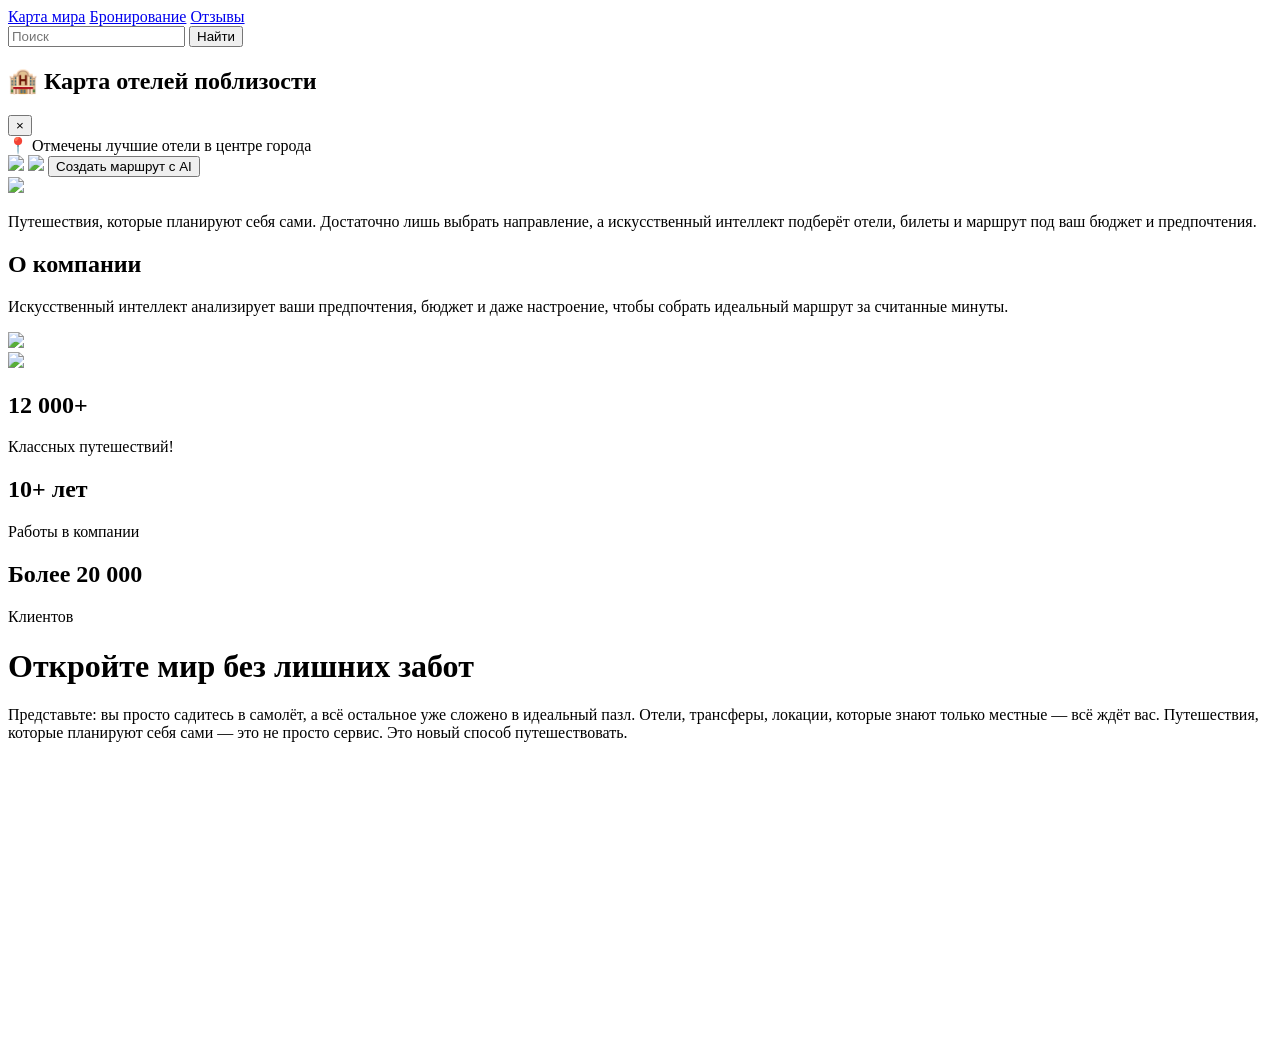
==== index-mane.html @ 5ac1b75c "Add files via upload" ====
<!DOCTYPE html>
<html lang="ru">
<head>
    <meta charset="UTF-8">
    <meta name="viewport" content="width=device-width, initial-scale=1.0, user-scalable=no">
    <title>Главная - Карта отелей</title>
    <link href="https://fonts.googleapis.com/css2?family=Arsenal+SC:ital,wght@0,400;0,700;1,400;1,700&family=Comfortaa:wght@300..700&family=Mulish:ital,wght@0,200..1000;1,200..1000&family=Raleway:ital,wght@0,100..900;1,100..900&family=Work+Sans:ital,wght@0,100..900;1,100..900&display=swap" rel="stylesheet">
    <link rel="stylesheet" href="https://unpkg.com/leaflet@1.9.4/dist/leaflet.css" />
    <link rel="stylesheet" href="/style.css-mane/style-mane.css" />
</head>
<body>
    <header>
        <div class="head">
            <div class="nav-links">
                <a href="#" id="worldMapBtn">Карта мира</a>
                <a href="#">Бронирование</a>
                <a href="#">Отзывы</a>
                <a href="/" class="logo-link">
                    <img class="name" src="/img/Name (1).svg" alt="Logo" onerror="this.style.display='none'">
                </a>
            </div>
            <div class="search-container">
                <input type="text" class="search-input" id="searchInput" placeholder="Поиск">
                <button class="search-button" id="searchButton">Найти</button>
            </div>
        </div>
    </header>
    <div id="modalMap" class="modal-overlay">
        <div class="modal-container">
            <div class="modal-header">
                <h2>🏨 Карта отелей поблизости</h2>
                <button class="close-modal" id="closeModalBtn">&times;</button>
            </div>
            <div id="hotelMap"></div>
            <div class="map-footer">
                📍 Отмечены лучшие отели в центре города
            </div>
        </div>
    </div>
    <mane>
 <div class="travel">
  <img class="bg-image" src="/img/image 2 (2).png">
  <img class="overlay-image" src="/img/Rectangle 5.png">
  <button class="ai-button">Создать маршрут с AI</button>
  <div class="travel1">
    <img class="t" src="/img/Group 42.png">
</div>
<p class="abz">Путешествия, которые планируют себя сами. Достаточно лишь выбрать направление, а искусственный интеллект подберёт отели, билеты и маршрут под ваш бюджет и предпочтения.</p>
</div>
<div class="company">
    <h2 class="comp">О компании</h2>
    <p class="comp1">Искусственный интеллект анализирует ваши предпочтения, бюджет и даже настроение, чтобы собрать идеальный маршрут за считанные минуты.</p>
    <img class="klas" src="/img/Rectangle 13.png">
</div>
<div class="chet">
    <img class="rlas" src="/img/Group 43.png">
    <div class="chet1">
    <h2 class="tra">12 000+</h2>
    <p class="sdf">Классных путешествий!</p>
    </div>
    <div class="chet2">
    <h2 class="tra">10+ лет</h2>
    <p class="sdf">Работы  в компании</p>
    </div>
    <div class="chet3">
    <h2 class="tra">Более 20 000</h2>
    <p class="sdf">Клиентов</p>
    </div>
</div>
<div class="conter">
    <h1 class="ter">Откройте мир без лишних забот</h1>
    <p class="ty">Представьте: вы просто садитесь в самолёт, а всё остальное уже сложено в идеальный пазл. Отели, трансферы, локации, которые знают только местные — всё ждёт вас.
Путешествия, которые планируют себя сами — это не просто сервис. Это новый способ путешествовать.</p>
<video class="custom-video" width="535" height="274" muted autoplay loop>
  <source src="/img/100223-video-720 (1).mp4" type="video/mp4">
</video>
</div>
    </mane>
    <script src="https://unpkg.com/leaflet@1.9.4/dist/leaflet.js"></script>
    <script src="/js/js-mane.js"></script>
</body>
</html>
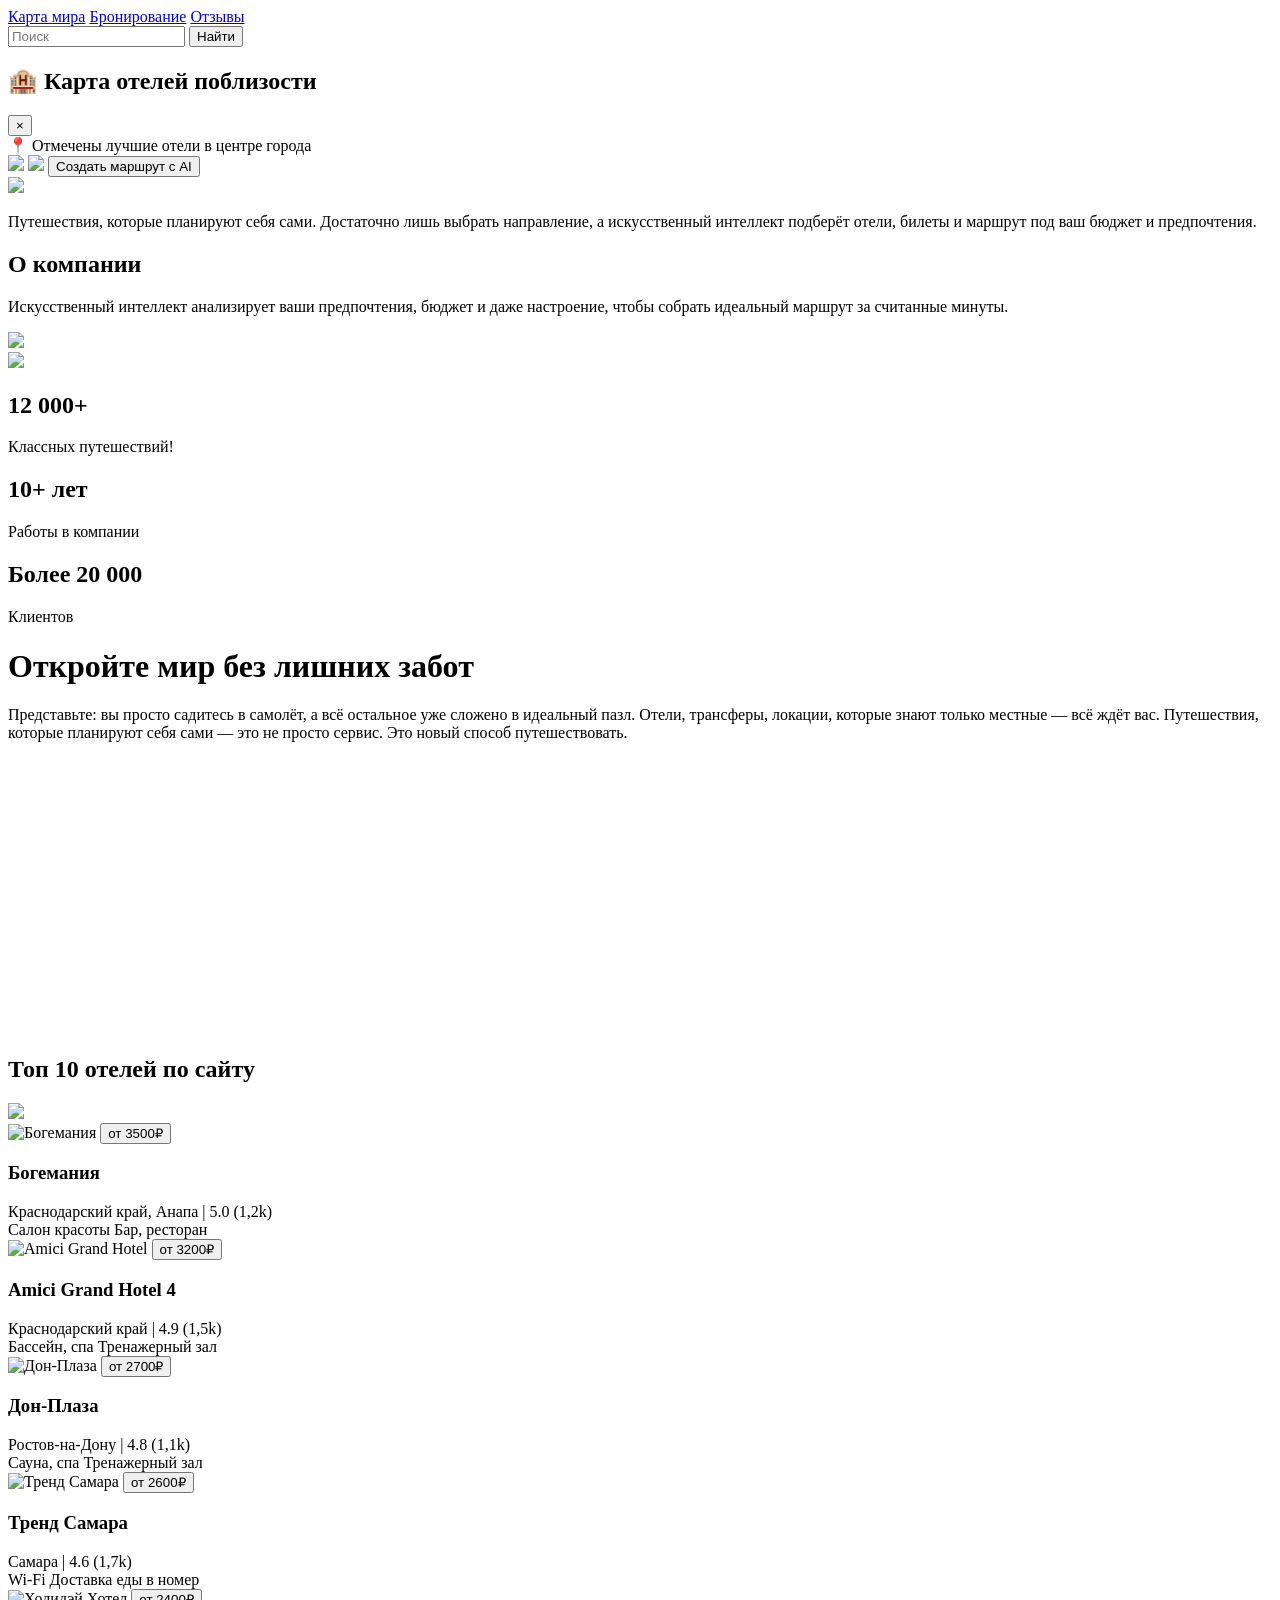
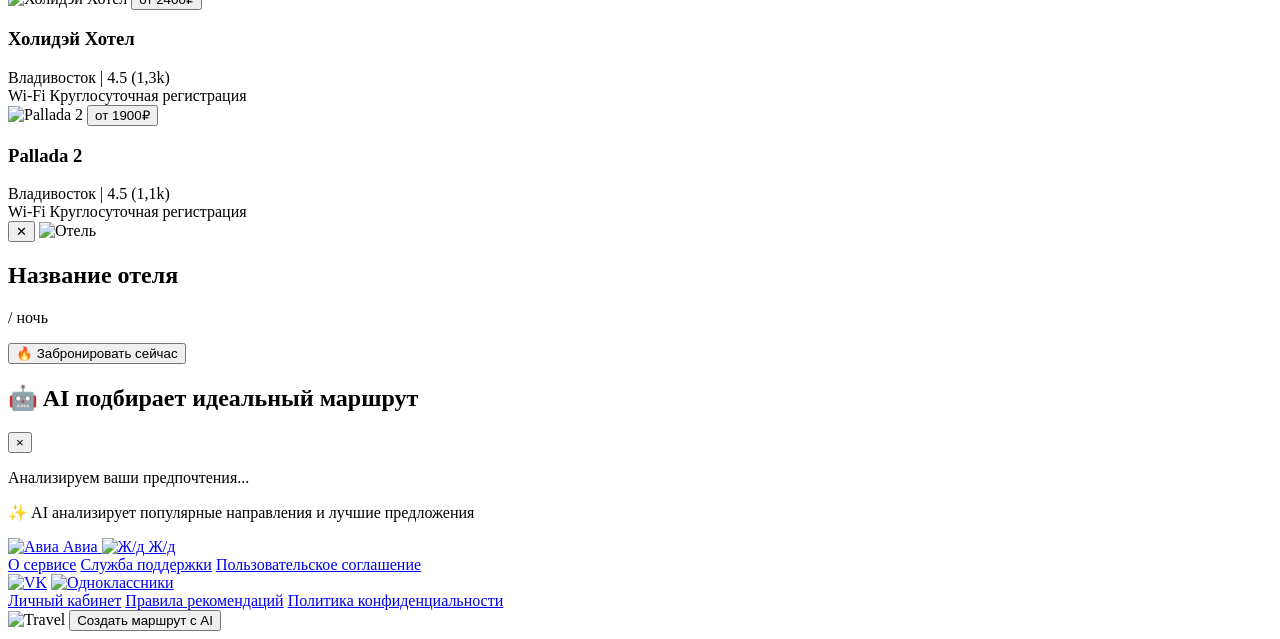
==== commit 5a94e80e: "Add files via upload" ====
--- a/index-mane.html
+++ b/index-mane.html
@@ -15,7 +15,7 @@
                 <a href="#" id="worldMapBtn">Карта мира</a>
                 <a href="#">Бронирование</a>
                 <a href="#">Отзывы</a>
-                <a href="/" class="logo-link">
+                <a href="/profil.index/index.html" class="logo-link">
                     <img class="name" src="/img/Name (1).svg" alt="Logo" onerror="this.style.display='none'">
                 </a>
             </div>
@@ -75,7 +75,228 @@
   <source src="/img/100223-video-720 (1).mp4" type="video/mp4">
 </video>
 </div>
+ <h2 class="comp4">Топ 10 отелей по сайту</h2>
+ <img class="rest" src="/img/Rectangle 15.png">
+ <div class="modal-container1" id="scrollContainer">
+    <div class="foto10">
+        <div class="image-wrapper">
+            <img class="foto11" src="/img/Group 44.png" alt="Богемания">
+            <button class="price-btn">от 3500₽</button>
+            <div class="card-info">
+                <h3 class="place-title">Богемания</h3>
+                <div class="location-rating">
+                    <span class="location">Краснодарский край, Анапа |</span>
+                    <span class="rating">5.0 (1,2k)</span>
+                </div>
+                <div class="tags">
+                    <span class="tag">Салон красоты</span>
+                    <span class="tag">Бар, ресторан</span>
+                </div>
+            </div>
+        </div>
+    </div>
+
+    <div class="foto10">
+        <div class="image-wrapper">
+            <img class="foto11" src="/img/Group 45.png" alt="Amici Grand Hotel">
+            <button class="price-btn">от 3200₽</button>
+            <div class="card-info">
+                <h3 class="place-title">Amici Grand Hotel 4</h3>
+                <div class="location-rating">
+                    <span class="location">Краснодарский край |</span>
+                    <span class="rating">4.9 (1,5k)</span>
+                </div>
+                <div class="tags">
+                    <span class="tag">Бассейн, спа</span>
+                    <span class="tag">Тренажерный зал</span>
+                </div>
+            </div>
+        </div>
+    </div>
+
+    <div class="foto10">
+        <div class="image-wrapper">
+            <img class="foto11" src="/img/Group 46.png" alt="Дон-Плаза">
+            <button class="price-btn">от 2700₽</button>
+            <div class="card-info">
+                <h3 class="place-title">Дон-Плаза</h3>
+                <div class="location-rating">
+                    <span class="location">Ростов-на-Дону |</span>
+                    <span class="rating">4.8 (1,1k)</span>
+                </div>
+                <div class="tags">
+                    <span class="tag">Сауна, спа</span>
+                    <span class="tag">Тренажерный зал</span>
+                </div>
+            </div>
+        </div>
+    </div>
+
+    <div class="foto10">
+        <div class="image-wrapper">
+            <img class="foto11" src="/img/Group 47.png" alt="Тренд Самара">
+            <button class="price-btn">от 2600₽</button>
+            <div class="card-info">
+                <h3 class="place-title">Тренд Самара</h3>
+                <div class="location-rating">
+                    <span class="location">Самара |</span>
+                    <span class="rating">4.6 (1,7k)</span>
+                </div>
+                <div class="tags">
+                    <span class="tag">Wi-Fi</span>
+                    <span class="tag">Доставка еды в номер</span>
+                </div>
+            </div>
+        </div>
+    </div>
+
+    <div class="foto10">
+        <div class="image-wrapper">
+            <img class="foto11" src="/img/Rectangle 27.png" alt="Холидэй Хотел">
+            <button class="price-btn">от 2400₽</button>
+            <div class="card-info">
+                <h3 class="place-title">Холидэй Хотел</h3>
+                <div class="location-rating">
+                    <span class="location">Владивосток |</span>
+                    <span class="rating">4.5 (1,3k)</span>
+                </div>
+                <div class="tags">
+                    <span class="tag">Wi-Fi</span>
+                    <span class="tag">Круглосуточная регистрация</span>
+                </div>
+            </div>
+        </div>
+    </div>
+
+    <div class="foto10">
+        <div class="image-wrapper">
+            <img class="foto11" src="/img/Rectangle 30.png" alt="Pallada 2">
+            <button class="price-btn">от 1900₽</button>
+            <div class="card-info">
+                <h3 class="place-title">Pallada 2</h3>
+                <div class="location-rating">
+                    <span class="location">Владивосток |</span>
+                    <span class="rating">4.5 (1,1k)</span>
+                </div>
+                <div class="tags">
+                    <span class="tag">Wi-Fi</span>
+                    <span class="tag">Круглосуточная регистрация</span>
+                </div>
+            </div>
+        </div>
+    </div>
+</div>
+<div id="hotelCardModal" class="hotel-card-modal">
+    <div class="hotel-modal-window">
+        <button class="close-hotel-modal" id="closeHotelModalBtn">✕</button>
+        <img id="hotelModalImg" class="hotel-modal-img" src="" alt="Отель">
+        <div class="hotel-modal-content">
+            <h2 id="hotelModalTitle" class="hotel-modal-title">Название отеля</h2>
+            <div class="hotel-modal-location">
+                <span id="hotelModalLocation"></span>
+                <span id="hotelModalRating" class="hotel-modal-rating"></span>
+            </div>
+            <div class="hotel-modal-price">
+                <span id="hotelModalPrice"></span> <span>/ ночь</span>
+            </div>
+            <div id="hotelModalAmenities" class="hotel-modal-amenities"></div>
+            <p id="hotelModalDesc" class="hotel-modal-desc"></p>
+            <button class="hotel-modal-btn" id="hotelBookBtn">🔥 Забронировать сейчас</button>
+        </div>
+    </div>
+</div>
+<div id="aiModal" class="modal-overlay">
+    <div class="modal-container ai-modal-container">
+        <div class="modal-header ai-modal-header">
+            <h2>🤖 AI подбирает идеальный маршрут</h2>
+            <button class="close-modal close-ai-modal">&times;</button>
+        </div>
+        <div class="ai-modal-content">
+            <div class="ai-loading" id="aiLoading">
+                <div class="spinner"></div>
+                <p>Анализируем ваши предпочтения...</p>
+            </div>
+            <div class="ai-results" id="aiResults" style="display: none;">
+                <div class="ai-route-card">
+                    <div class="route-icon">🏔️</div>
+                    <div class="route-info">
+                        <h3>Горный уикенд • Красная Поляна</h3>
+                        <p>3 дня, от 15 900 ₽</p>
+                        <span class="route-tag">Природа</span>
+                        <span class="route-tag">Активный отдых</span>
+                    </div>
+                </div>
+                <div class="ai-route-card">
+                    <div class="route-icon">🏖️</div>
+                    <div class="route-info">
+                        <h3>Пляжный релакс • Анапа/Сочи</h3>
+                        <p>5 дней, от 24 500 ₽</p>
+                        <span class="route-tag">Море</span>
+                        <span class="route-tag">Спа</span>
+                    </div>
+                </div>
+                <div class="ai-route-card">
+                    <div class="route-icon">🏙️</div>
+                    <div class="route-info">
+                        <h3>Культурный тур • Золотое кольцо</h3>
+                        <p>4 дня, от 19 200 ₽</p>
+                        <span class="route-tag">Экскурсии</span>
+                        <span class="route-tag">История</span>
+                    </div>
+                </div>
+                <div class="ai-route-card">
+                    <div class="route-icon">⛵</div>
+                    <div class="route-info">
+                        <h3>Водное приключение • Байкал</h3>
+                        <p>6 дней, от 32 000 ₽</p>
+                        <span class="route-tag">Экзотика</span>
+                        <span class="route-tag">Фототур</span>
+                    </div>
+                </div>
+                <button class="ai-generate-btn" id="regenerateRoutes">🔄 Сгенерировать ещё</button>
+            </div>
+        </div>
+        <div class="modal-footer">
+            <p class="ai-disclaimer">✨ AI анализирует популярные направления и лучшие предложения</p>
+        </div>
+    </div>
+</div>
     </mane>
+
+    <footer>
+         <div class="footer-left">
+        <div class="transport-icons">
+            <a href="#">
+                <img src="/img/Train.png" alt="Авиа">
+                <span>Авиа</span>
+            </a>
+            <a href="#">
+                <img src="/img/Train.png" alt="Ж/д">
+                <span>Ж/д</span>
+            </a>
+        </div>
+        <div class="footer-links-left">
+            <a href="#">О сервисе</a>
+            <a href="#">Служба поддержки</a>
+            <a href="#">Пользовательское соглашение</a>
+        </div>
+    </div>
+    <div class="footer-right">
+        <div class="social-icons">
+            <a href="#"><img src="/img/VK com (1).png" alt="VK"></a>
+            <a href="#"><img src="/img/Odnoklassniki.png" alt="Одноклассники"></a>
+        </div>
+        <div class="footer-links-right">
+            <a href="#">Личный кабинет</a>
+            <a href="#">Правила рекомендаций</a>
+            <a href="#">Политика конфиденциальности</a>
+        </div>
+    </div>
+    <div class="footer-center">
+        <img class="fot1" src="/img/Travel.png" alt="Travel">
+        <button class="ai-button1">Создать маршрут с AI</button>
+    </div>
+    </footer> 
     <script src="https://unpkg.com/leaflet@1.9.4/dist/leaflet.js"></script>
     <script src="/js/js-mane.js"></script>
 </body>
